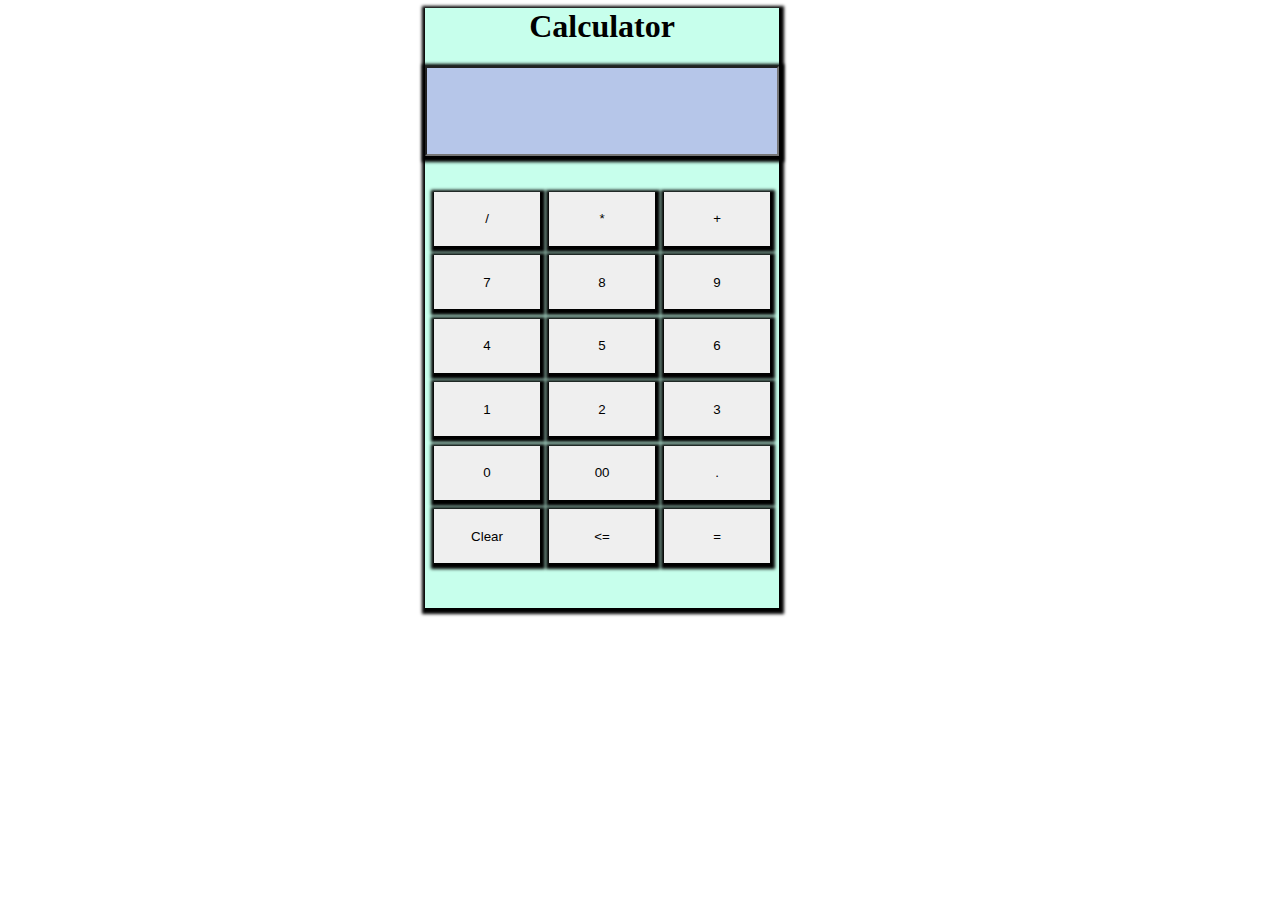
==== index.html @ e1317fb2 "first commit" ====
<html>
    <head>
        <link rel="stylesheet" href="home.css">
        <script src="home.js"></script>
        
    </head>
    <body>
        <div id="mainbody">
            <div id="calckbody">
                <div id="calckhead">
                    <h1>Calculator</h1>
                </div>
                <div id="clackscreen">
                    <input type="text" id="calc">
                </div>
                <div id="calcknumbers">
                    <div class="number">
                        <div class="numbers">
                            <button id="/" onclick="Calck1()">/</button>
                        </div>
                        <div class="numbers">
                            <button id="*" onclick="Calck2()">*</button>
                        </div>
                        <div class="numbers">
                            <button id="+" onclick="Calck3()">+</button>
                        </div>
                    </div>
                    <div class="number">
                        <div class="numbers">
                            <button id="7" onclick="Calck4()">7</button>
                        </div>
                        <div class="numbers">
                            <button id="8" onclick="Calck5()">8</button>
                        </div>
                        <div class="numbers">
                            <button id="9" onclick="Calck6()">9</button>
                        </div>
                    </div>
                    <div class="number">
                        <div class="numbers">
                            <button id="4" onclick="Calck7()">4</button>
                        </div>
                        <div class="numbers">
                            <button id="5" onclick="Calck8()">5</button>
                        </div>
                        <div class="numbers">
                            <button id="6" onclick="Calck9()">6</button>
                        </div>
                    </div>
                    <div class="number">
                        <div class="numbers">
                            <button id="1" onclick="Calck10()">1</button>
                        </div>
                        <div class="numbers">
                            <button id="2" onclick="Calck11()">2</button>
                        </div>
                        <div class="numbers">
                            <button id="3" onclick="Calck12()">3</button>
                        </div>
                    </div>
                    <div class="number">
                        <div class="numbers">
                            <button id="0" onclick="Calck13()">0</button>
                        </div>
                        <div class="numbers">
                            <button id="00" onclick="Calck14()">00</button>
                        </div>
                        <div class="numbers">
                            <button id="." onclick="Calck15()">.</button>
                        </div>
                    </div>
                    <div class="number">
                        <div class="numbers">
                            <button id="Clear" onclick="Calckclear()">Clear</button>
                        </div>
                        <div class="numbers">
                            <button id="Reomove" onclick="Calckremove()"><=</button>
                        </div>
                        <div class="numbers">
                            <button id="Equal" onclick="Calckequal()">=</button>
                        </div>
                    </div>

                </div>
            </div>
        </div>
       
    </body>
</html>
---- home.css ----
#mainbody{
    height: 100%;
    width: 100%;
}
#calckbody{
    /* display: flex; */
    height: 600px;
    width: 28%;
    margin-left: 33%;
    box-shadow: 1px 2px 3px 4px;
    /* border: 2px solid red; */
    background-color: rgba(127, 255, 212, 0.438);

}
#calckhead{
    margin-top: 1%;
    /* height: 5%; */
    width: 100%;
    /* border: 2px solid red; */
    text-align: center;
}
#clackscreen{
    margin-top: 1%;
    height: 15%;
    width: 100%;
    /* border: 2px solid red; */
}
#clackscreen>input{
    height: 100%;
    width: 100%;
    box-shadow: 1px 2px 3px 4px;
    background-color: rgba(137, 43, 226, 0.271);
}
#calcknumbers{
    margin-top: 10%;
    /* height: 80%; */
    /* width: 100%; */
    /* border: 2px solid rgb(2, 0, 0); */
}
.number{
    height:10%;
    text-align: center;
    width: 100%;
    margin-top: 1%;
    /* border: 2px solid rgb(2, 0, 0); */
}
.numbers{
    height: 90%;
    width: 30%;
    box-shadow: 1px 2px 3px 4px;
    /* border: 2px solid rgb(231, 7, 7); */
    float: left;
    margin-left: 2.5%;

}
button{
    height: 100%;
    width: 100%;
    border: none;
}

@media screen {
    
}
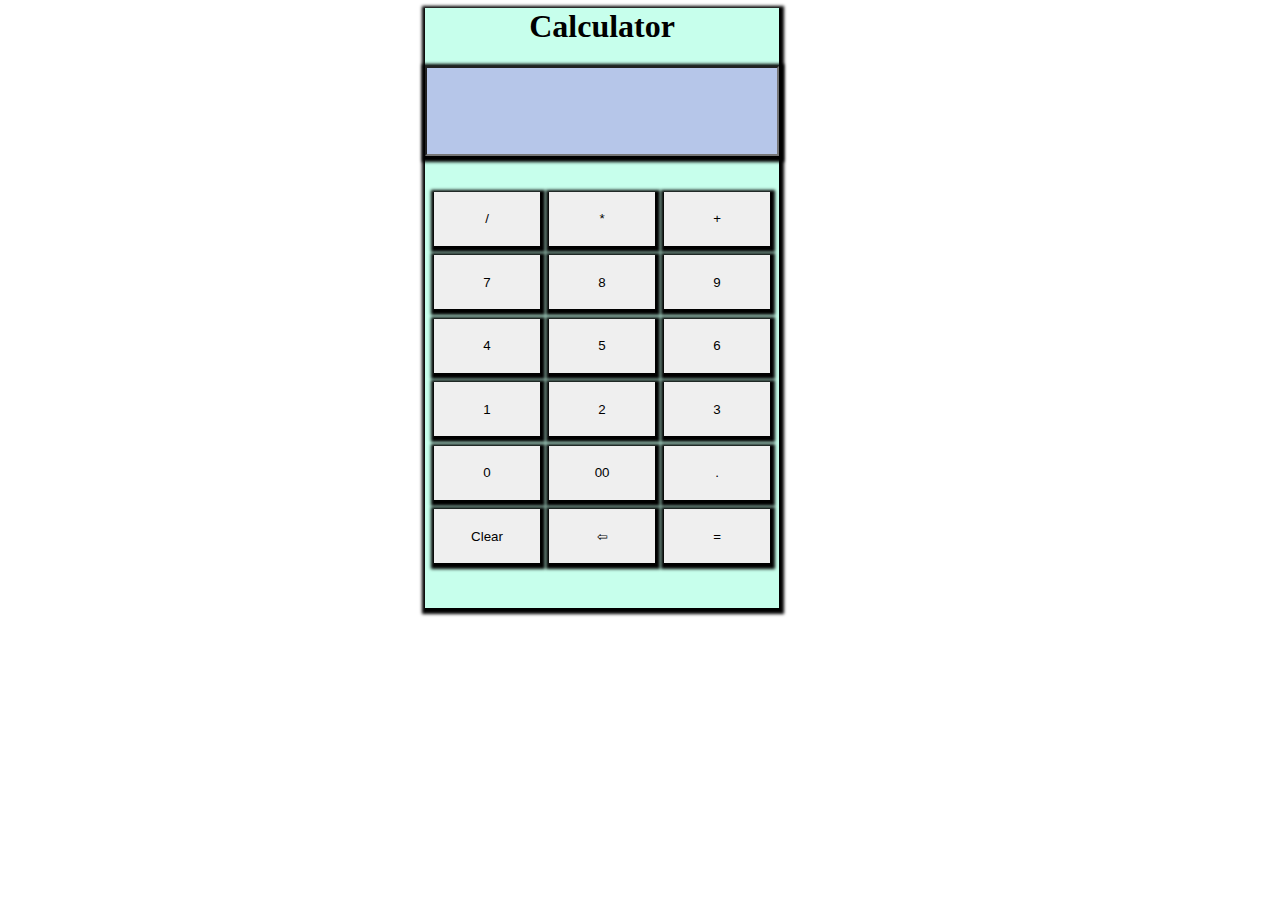
==== commit 27e32396: "Update index.html" ====
--- a/index.html
+++ b/index.html
@@ -74,7 +74,7 @@
                             <button id="Clear" onclick="Calckclear()">Clear</button>
                         </div>
                         <div class="numbers">
-                            <button id="Reomove" onclick="Calckremove()"><=</button>
+                            <button id="Reomove" onclick="Calckremove()">&#x21E6;</button>
                         </div>
                         <div class="numbers">
                             <button id="Equal" onclick="Calckequal()">=</button>
@@ -86,4 +86,4 @@
         </div>
        
     </body>
-</html>+</html>
